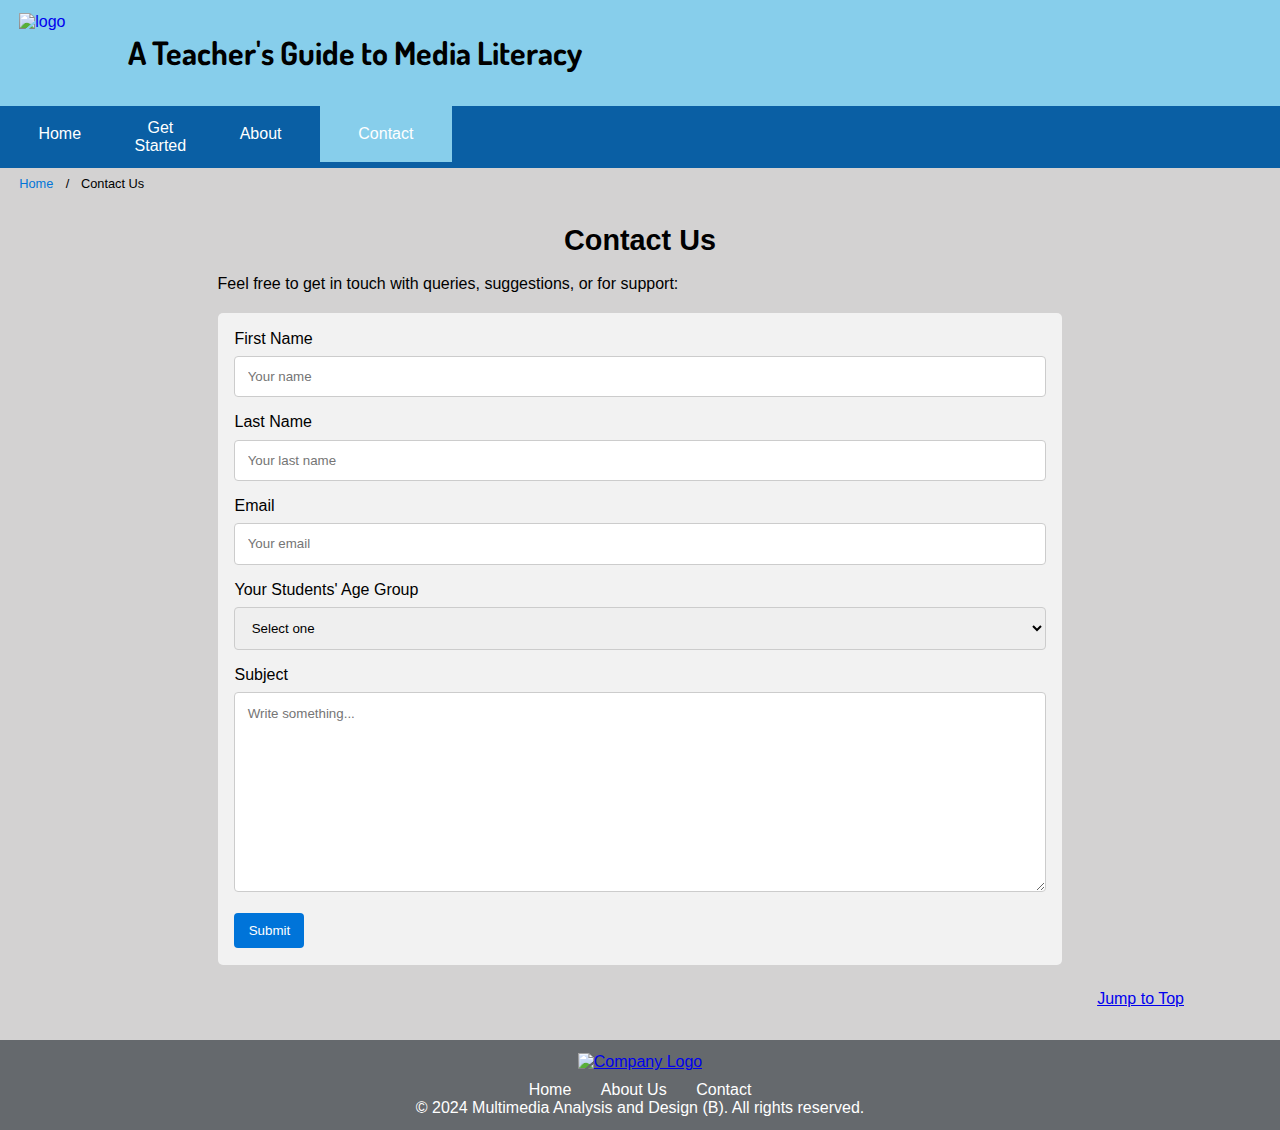
==== contact.html @ 8f069667 "Add files via upload" ====
<!DOCTYPE html>
<html lang="en">
<head>
    <meta charset="UTF-8">
    <meta name="viewport" content="width=device-width, initial-scale=1.0">
    <link rel="stylesheet" href="styles.css">
    <link rel="preconnect" href="https://fonts.googleapis.com">
<link rel="preconnect" href="https://fonts.gstatic.com" crossorigin>
<link href="https://fonts.googleapis.com/css2?family=Dosis:wght@200..800&display=swap" rel="stylesheet">
<title>A Teacher's Guide to Media Literacy</title>
</head>

<body>
 
   <!-- Heading 1 -->
   <div class="title">
    <a href="index.html"><img src="images/img000-logo.png" alt="logo"/></a>
    <div class="dosis"><h1>A Teacher's Guide to Media Literacy</h1></div>
</div>

<!-- Top navigation bar -->
<div class="navbar">
    <a href="index.html">Home</a>
    <div class="dropdown">
        <button class="drop-button"><a href="content.html">Get Started</a></button>
        <div class="dropdown-content">
            <a href="context.html">Context</a>
            <a href="plan.html">Lesson Plans</a>
            <a href="resource.html">Resources</a>
     </div>
    </div>
    <a href="about.html">About</a>
    <a href="contact.html" class="active">Contact</a>
   </div> 


 <!--- Breadcrumbs-->
 <ul class="breadcrumb">
    <li><a href="index.html">Home</a></li>
    <li>Contact Us</li>
    </ul>

<!-- Content section -->
<div class="content">
    <h1>Contact Us</h1>
    <p>Feel free to get in touch with queries, suggestions, or for support:</p><br>

    <div class="contact">
      
   
        <form action="submit.html">

            <label for="fname">First Name</label>
            <input type="text" id="fname" name="firstname" placeholder="Your name">
        
            <label for="lname">Last Name</label>
            <input type="text" id="lname" name="lastname" placeholder="Your last name">

            <label for="email">Email</label>
            <input type="text" id="email" name="email" placeholder="Your email">
        
            <label for="ages">Your Students' Age Group</label>
            <select id="ages" name="ages">
                <option>Select one</option>
                <option value="4-9">4-9 years old</option>
                <option value="10-14">10-14 years old</option>
                <option value="15-18">15-18 years old</option>
            </select>
        
            <label for="subject">Subject</label>
            <textarea id="subject" name="subject" placeholder="Write something..." style="height:200px"></textarea>
        
            <input type="submit" value="Submit">
        
          </form>
        </div>

    </div>


</div>

<div class="jump">
    <p><a href="#top">Jump to Top</a></p>
    </div>

    <div class="footer">
    <footer>
        <a href="index.html"><img src="images/img000-logo.png" alt="Company Logo"></a>
        <ul class="footer-links">
            <li><a href="index.html">Home</a></li>
            <li><a href="about.html">About Us</a></li>
            <li><a href="contact.html">Contact</a></li>
        </ul>
        <p>&copy; 2024 Multimedia Analysis and Design (B). All rights reserved.</p>
    </footer>
    </div>

</body>
</html>
---- styles.css ----
html {
    font-family: 'Trebuchet MS', 'Lucida Sans Unicode', 'Lucida Grande', 'Lucida Sans', Arial, sans-serif;
    background-color: #D3D2D2;
}

/* Reset default margin and padding */
* {
    margin: 0;
    padding: 0;
    box-sizing: border-box;
}

/* Styling of title */
.title {
    width: 100%;
    background-color: skyblue;
}

.title h1{
    display:inline-flex;
    line-height: 330%;
    padding-left: 2%;
    max-width: 100%;
}

/* <uniquifier>: Use a unique and descriptive class name */

.dosis {
  font-family: "Dosis", sans-serif;
  font-optical-sizing: auto;
  font-weight: 800;
  font-style: normal;
  font-size: 100%;
}

.dosis p{
    font-family: "Dosis", sans-serif;
    font-optical-sizing: auto;
    font-weight: 600;
    font-style: normal;
    font-size: 120%; 
}

.title img {
    float: left;
    width: 90px;
    height: auto;
    padding: 0.5%;
    margin-left: 1%;
    margin-top: 0.5%;
    max-width: 10%;
  }

/* Top navigation bar styles, code created with the aid of w3 schools */
.navbar {
    background-color: #0a5fa4;
    overflow: hidden;
    max-width: 100%;
}

.navbar a {
    float: left;
    display: block;
    color: white;
    text-align: center;
    padding: 1.5% 3%;
    text-decoration: none;
}

.navbar a.active {
    background-color: skyblue;
}

/* The dropdown container */
.dropdown {
    float: left;
    overflow: hidden;
  }
  
  /* Dropdown button */
.drop-button {
    font-size: 100%;
    border: none;
    outline: none;
    color: white;
    text-align: center;
    margin: 15%;
    background-color: #0a5fa4;
    font-family: inherit;
  }

.navbar a:hover, .dropdown:hover {
    background-color: #0074D9;
  }
  
  /* Dropdown content (hidden by default) */
.dropdown-content {
    display: none;
    position: absolute;
    background-color: #f9f9f9;
    min-width: 10%;
  }
  
.dropdown-content a {
    float: none;
    color: black;
    padding: 10%;
    text-decoration: none;
    display: block;
    text-align: left;
  }
  
.dropdown-content a:hover {
    background-color: #ddd;
  }
  
.dropdown:hover .dropdown-content {
    display: block;
  }

/* Style the welcome page */
.welcome {
    background-image: url(images/img001-kimberly-farmer-unsplash.jpg);
    background-repeat: no-repeat;
    background-attachment: fixed;
    background-size: 100%;
    background-position: center;
    height: 100vh;
}

.welcome {
    text-align: center;
    padding-left: 40%;
    padding-top: 15%;
}

.welcome button {
    background-color: #0074D9;
    color: white;
    border: none;
    padding: 2% 3%;
    font-size: 150%;
    cursor: pointer;
    border-radius: 9px;
}

.welcome button:hover {
    background-color: #0056b3;
}

.welcome h1 {
    font-size: 200%;
}

.welcome p {
    font-size: 110%;
    padding-bottom: 1.5%;
}

/* Style the breadcrumbs */
ul.breadcrumb {
    padding: 0.5% 1.5%;
    list-style: none;
  }
  
ul.breadcrumb li {
    display: inline;
    font-size: 80%;
  }
  
ul.breadcrumb li+li:before {
    padding: 8px;
    color: black;
    content: "/\00a0";
  }
  
ul.breadcrumb li a {
    color: #0275d8;
    text-decoration: none;
  }
  
ul.breadcrumb li a:hover {
    color: #01447e;
    text-decoration: underline;
  }

/* Style the content section */
.content {
    max-width: 70%;
    margin-left: 15%;
    margin-right: 15%;
    padding: 2%;
}

.content h1 {
    font-size: 180%;
    text-align: center;
    margin-bottom: 2%;
}

.content ul {
    list-style-type: disc;
    margin-left: 5%;
}

.content p{
    line-height: 1.3;
}

.content ol {
    margin-left: 5%;
}

.content li {
    line-height: 1.3;
    padding: 1%;
}

.content p {
    margin-left: 0;
}

.content a {
    color: #0074D9;
    text-decoration: none;
}

.content a:hover {
    text-decoration: underline;
}

h2 {
    font-size: 130%;
    text-align: left;
    margin-bottom: 1%;
}

.content img {
    height: auto;
    width: 700px;
    max-width: 100%;
    display: block;
    margin-left: auto;
    margin-right: auto;
    margin-top: 3%;
    margin-bottom: 3%;
}

.content-button {
    display: flex;
    justify-content:space-evenly;
    margin-top: 5%;
    margin-bottom: 5%;
    }

.content button {
    padding: 2% 3%;
    background-color: #0074D9;
    color: white;
    border: none;
    cursor: pointer;
    border-radius: 12px;
    font-size: 140%;
    }

.content button:hover {
    background-color: #0056b3;
    }

.content iframe {
    margin: auto;
    display:block;
    padding: 1.5% 1.5%;
    border: none;
    max-width: 100%;
}

.article { 
    width: 300px; 
    border: 2px solid gray; 
    padding: 10px; 
    border-radius: 10px; 
    display: inline-block;
    margin: 0 auto;
} 

.article img {
    width: 275px;
    height: auto;
}

.resource { 
    width: 300px; 
    border: 2px rgb(78, 77, 77); 
    padding: 2%;
    border-radius: 10px; 
    display: inline-block;
    margin: 0 auto;
} 

.resource img {
    width: 175px;
    height:auto;
}

/* Jump to top */
.jump p {
    text-align: right;
    font-size: 100%;
    padding-right: 7.5%;
    padding-bottom: 2.5%;
}

/* Contact form */
input[type=text], select, textarea {
    width: 100%; 
    padding: 1.5%;  
    border: 1px solid #ccc; 
    border-radius: 4px; 
    box-sizing: border-box; 
    margin-top: 1%; 
    margin-bottom: 2%; 
    resize: vertical; 
    font-family: inherit;
  }
  
input[type=submit] {
    background-color: #0074D9;
    color: white;
    padding: 1.25% 1.75%;
    border: none;
    border-radius: 4px;
    cursor: pointer;
  }
  
input[type=submit]:hover {
    background-color: #0056b3;
  }
  
.contact {
    border-radius: 5px;
    background-color: #f2f2f2;
    padding: 2%;
  }

.c-button {
    display: flex;
    justify-content: center;
    padding-top: 4%;
}

video {
    max-width: 100%;
    padding-top: 3%;
    padding-bottom: 2%;
}

/* Style the footer */
footer {
    background-color: #65696d;
    color: white;
    text-align: center;
    padding: 1%;
}

.footer img {
    width: 80px;
    height: auto;
    margin-bottom: 10px;
}

.footer-links {
    list-style: none;
    padding: 0;
}

.footer-links li {
    display: inline-block;
    margin-right: 1%;
    margin-left: 1%;
}

.footer-links a {
    color: white;
    text-decoration: none;
}
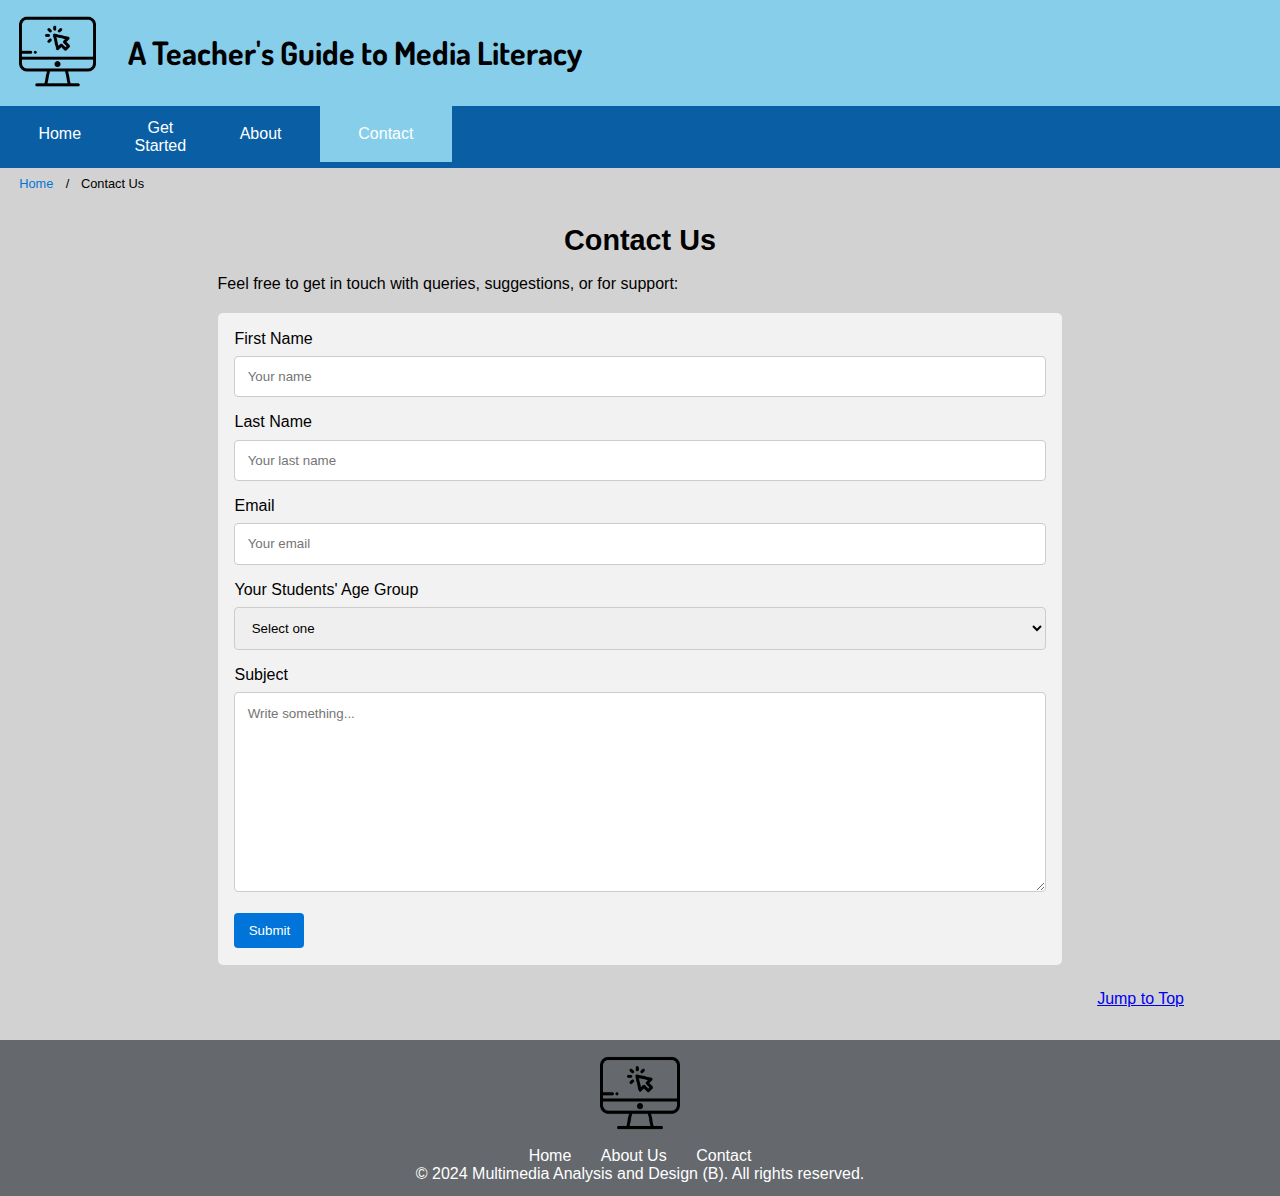
==== commit 74583fff: "Update contact.html" ====
--- a/contact.html
+++ b/contact.html
@@ -62,9 +62,10 @@
             <label for="ages">Your Students' Age Group</label>
             <select id="ages" name="ages">
                 <option>Select one</option>
-                <option value="4-9">4-9 years old</option>
-                <option value="10-14">10-14 years old</option>
-                <option value="15-18">15-18 years old</option>
+                <option value="4-8">4-8 years old</option>
+                <option value="9-12">9-12 years old</option>
+                <option value="13-15">13-15 years old</option>
+                <option value="16-18">16-18 years old</option>
             </select>
         
             <label for="subject">Subject</label>
@@ -97,4 +98,4 @@
     </div>
 
 </body>
-</html>+</html>
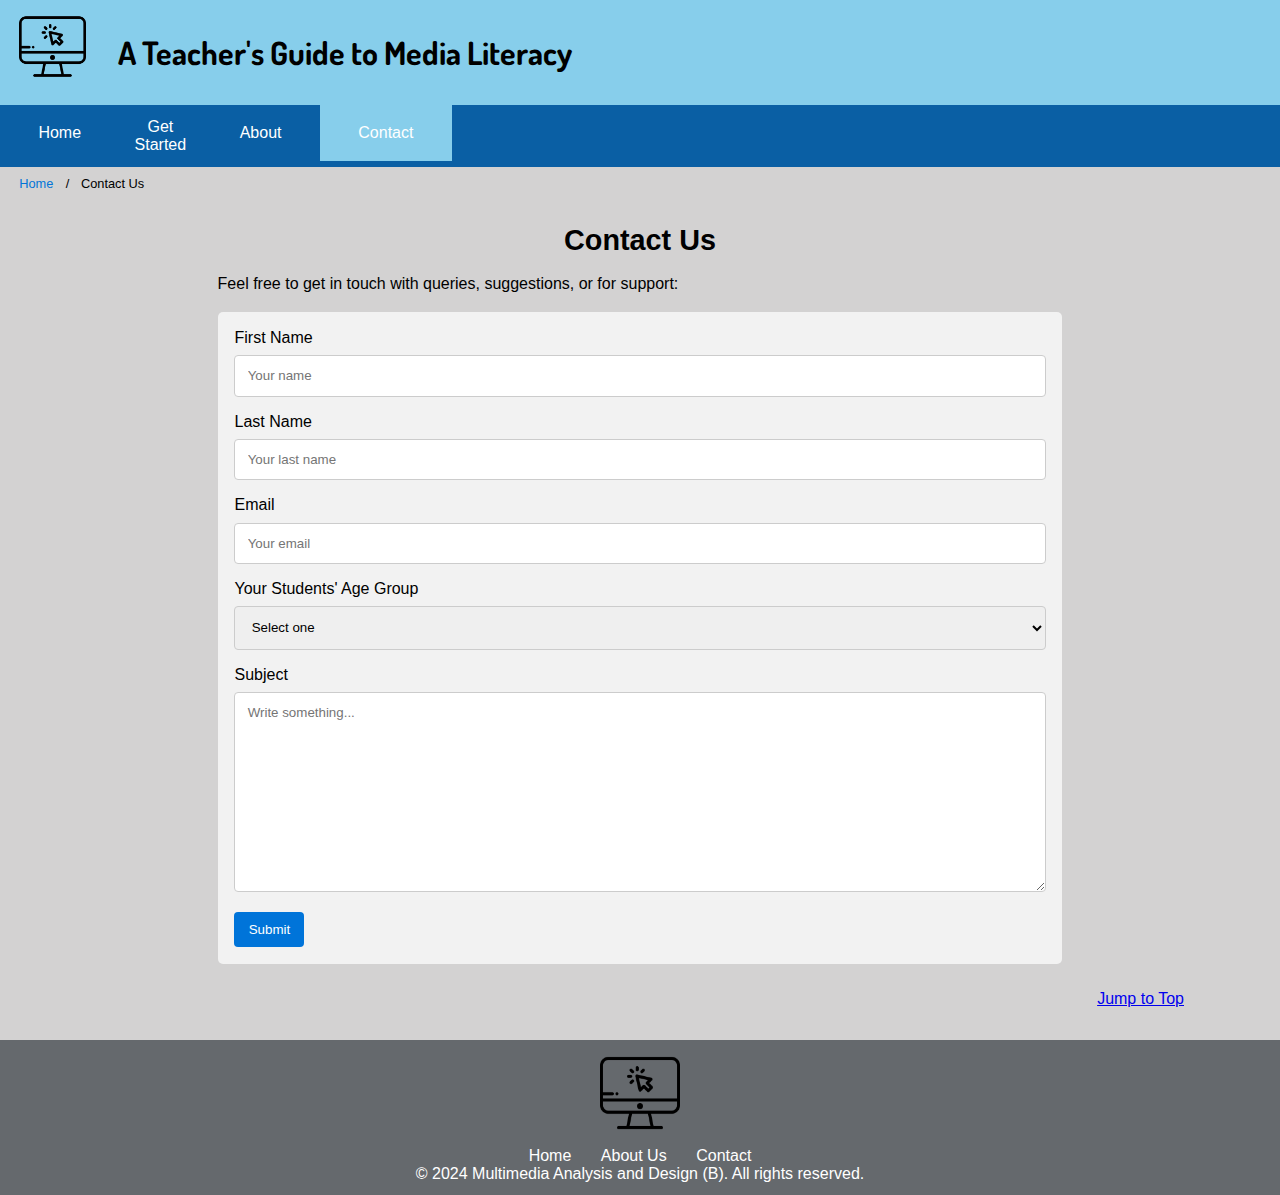
==== commit adb31408: "Update contact.html" ====
--- a/contact.html
+++ b/contact.html
@@ -40,7 +40,7 @@
     <li>Contact Us</li>
     </ul>
 
-<!-- Content section -->
+<!-- Content section - Form taken from W3 Schools-->
 <div class="content">
     <h1>Contact Us</h1>
     <p>Feel free to get in touch with queries, suggestions, or for support:</p><br>
--- a/styles.css
+++ b/styles.css
@@ -18,13 +18,13 @@
 
 .title h1{
     display:inline-flex;
-    line-height: 330%;
     padding-left: 2%;
-    max-width: 100%;
-}
-
-/* <uniquifier>: Use a unique and descriptive class name */
-
+    padding-top: 2.5%;
+    padding-bottom: 2.5%;
+    max-width: 100%;
+}
+
+/* credit to Google fonts */
 .dosis {
   font-family: "Dosis", sans-serif;
   font-optical-sizing: auto;
@@ -43,11 +43,12 @@
 
 .title img {
     float: left;
-    width: 90px;
+    width: 80px;
     height: auto;
     padding: 0.5%;
     margin-left: 1%;
     margin-top: 0.5%;
+    margin-bottom: 0.5%;
     max-width: 10%;
   }
 
@@ -93,7 +94,7 @@
     background-color: #0074D9;
   }
   
-  /* Dropdown content (hidden by default) */
+  /* Dropdown content (hidden by default) - code helped by W3 Schools */
 .dropdown-content {
     display: none;
     position: absolute;
@@ -123,7 +124,7 @@
     background-image: url(images/img001-kimberly-farmer-unsplash.jpg);
     background-repeat: no-repeat;
     background-attachment: fixed;
-    background-size: 100%;
+    background-size: cover;
     background-position: center;
     height: 100vh;
 }
@@ -157,7 +158,7 @@
     padding-bottom: 1.5%;
 }
 
-/* Style the breadcrumbs */
+/* Style the breadcrumbs - help taken from W3 Schools*/
 ul.breadcrumb {
     padding: 0.5% 1.5%;
     list-style: none;
@@ -311,7 +312,7 @@
     padding-bottom: 2.5%;
 }
 
-/* Contact form */
+/* Contact form - code credited to W3 Schools*/
 input[type=text], select, textarea {
     width: 100%; 
     padding: 1.5%;  
